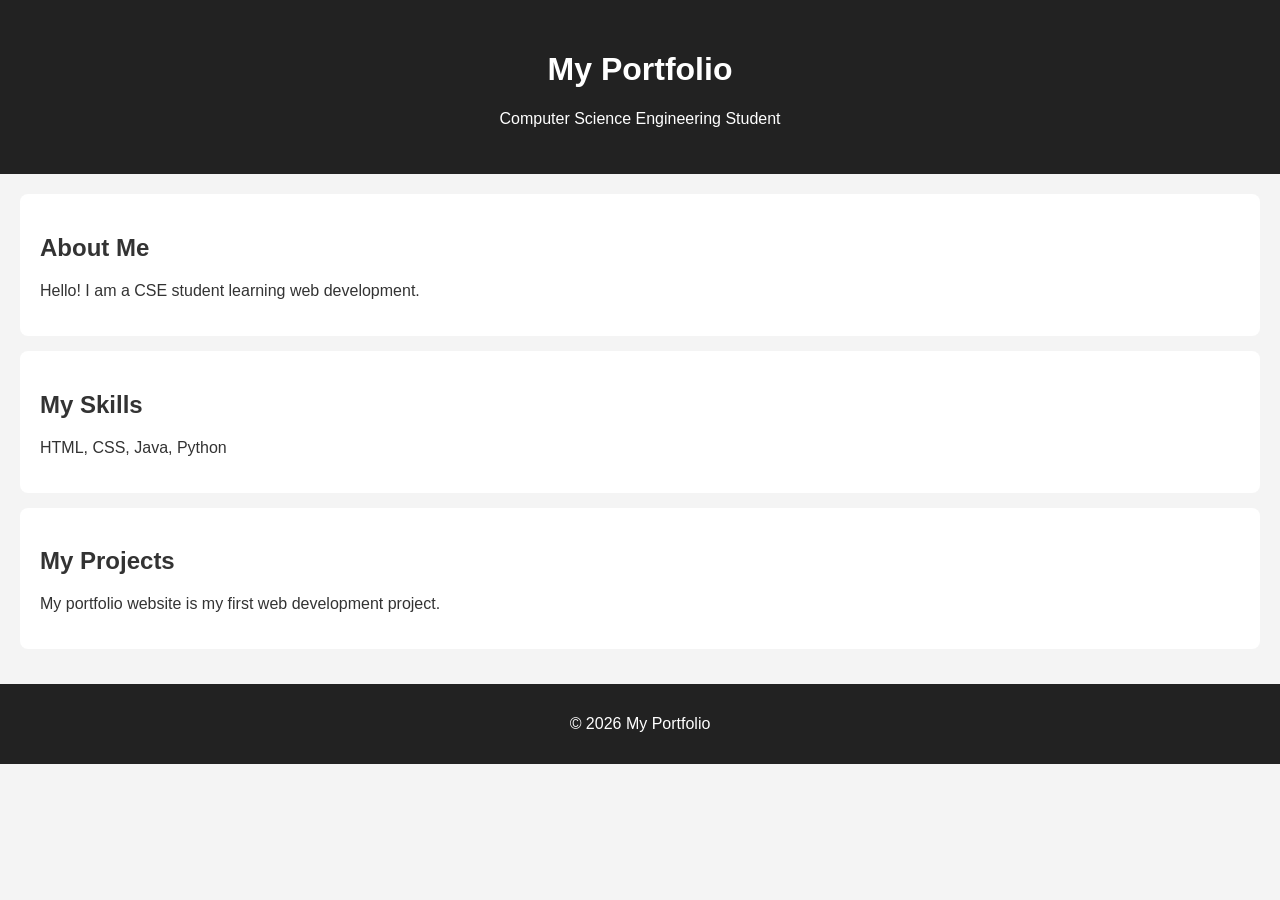
==== Module-1/P2-Initial-Commit/index.html @ b72d559e "Complete P2 portfolio initial commit" ====
<!DOCTYPE html>
<html lang="en">
<head>
    <meta charset="UTF-8">
    <meta name="viewport" content="width=device-width, initial-scale=1.0">
    <title>My Portfolio</title>
    <link rel="stylesheet" href="style.css">
</head>
<body>

    <header>
        <h1>My Portfolio</h1>
        <p>Computer Science Engineering Student</p>
    </header>

    <main>
        <section>
            <h2>About Me</h2>
            <p>Hello! I am a CSE student learning web development.</p>
        </section>

        <section>
            <h2>My Skills</h2>
            <p>HTML, CSS, Java, Python</p>
        </section>

        <section>
            <h2>My Projects</h2>
            <p>My portfolio website is my first web development project.</p>
        </section>
    </main>

    <footer>
        <p>© 2026 My Portfolio</p>
    </footer>

</body>
</html>
---- Module-1/P2-Initial-Commit/style.css ----
body {
    font-family: Arial, sans-serif;
    margin: 0;
    background-color: #f4f4f4;
    color: #333;
}

header {
    background-color: #222;
    color: white;
    text-align: center;
    padding: 30px;
}

main {
    padding: 20px;
}

section {
    background-color: white;
    padding: 20px;
    margin-bottom: 15px;
    border-radius: 8px;
}

footer {
    background-color: #222;
    color: white;
    text-align: center;
    padding: 15px;
}
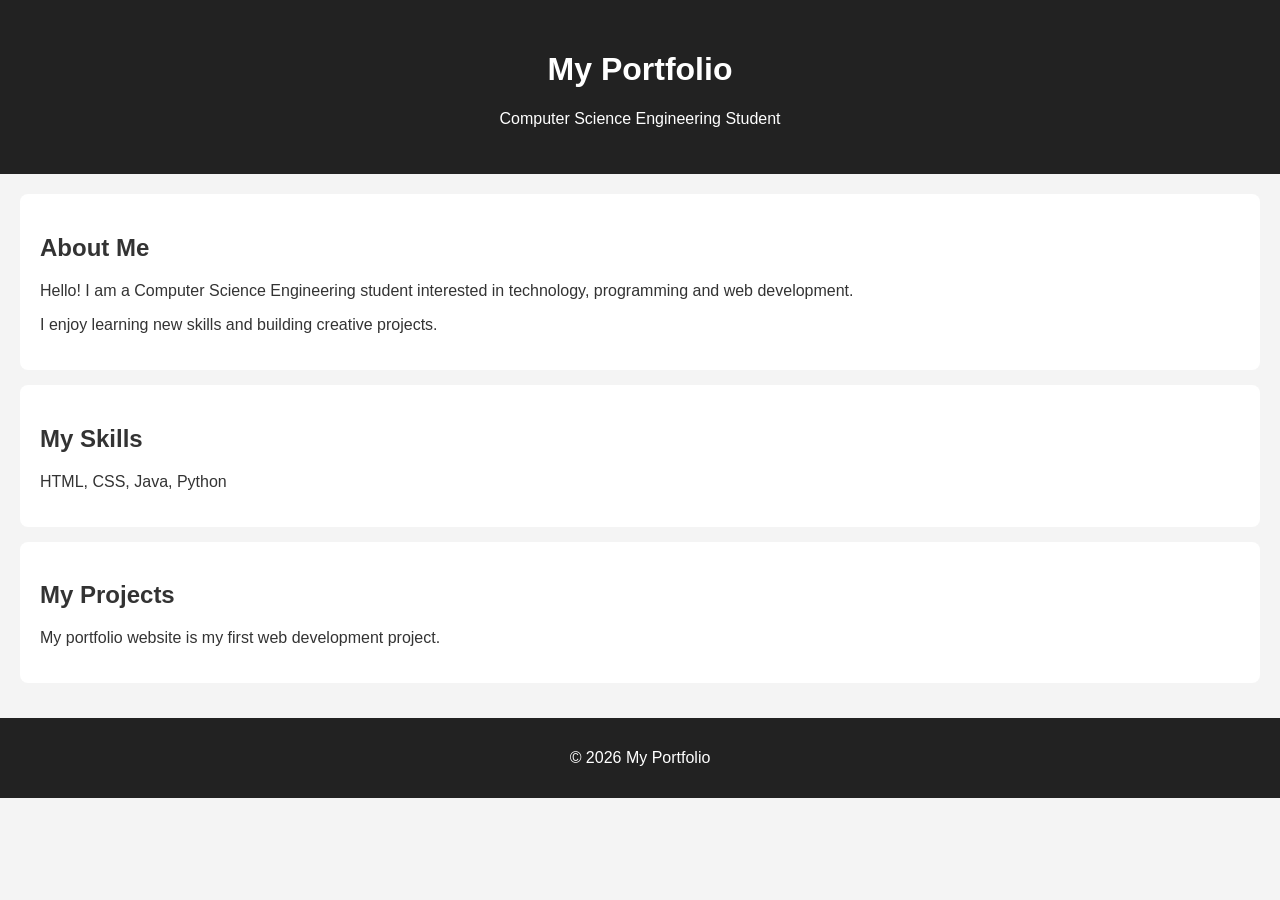
==== commit f2f3d4f2: "Add detailed about section to portfolio" ====
--- a/Module-1/P2-Initial-Commit/index.html
+++ b/Module-1/P2-Initial-Commit/index.html
@@ -17,7 +17,13 @@
     <main>
         <section>
             <h2>About Me</h2>
-            <p>Hello! I am a CSE student learning web development.</p>
+            <p>
+                Hello! I am a Computer Science Engineering student
+                interested in technology, programming and web development.
+            </p>
+            <p>
+                I enjoy learning new skills and building creative projects.
+            </p>
         </section>
 
         <section>
